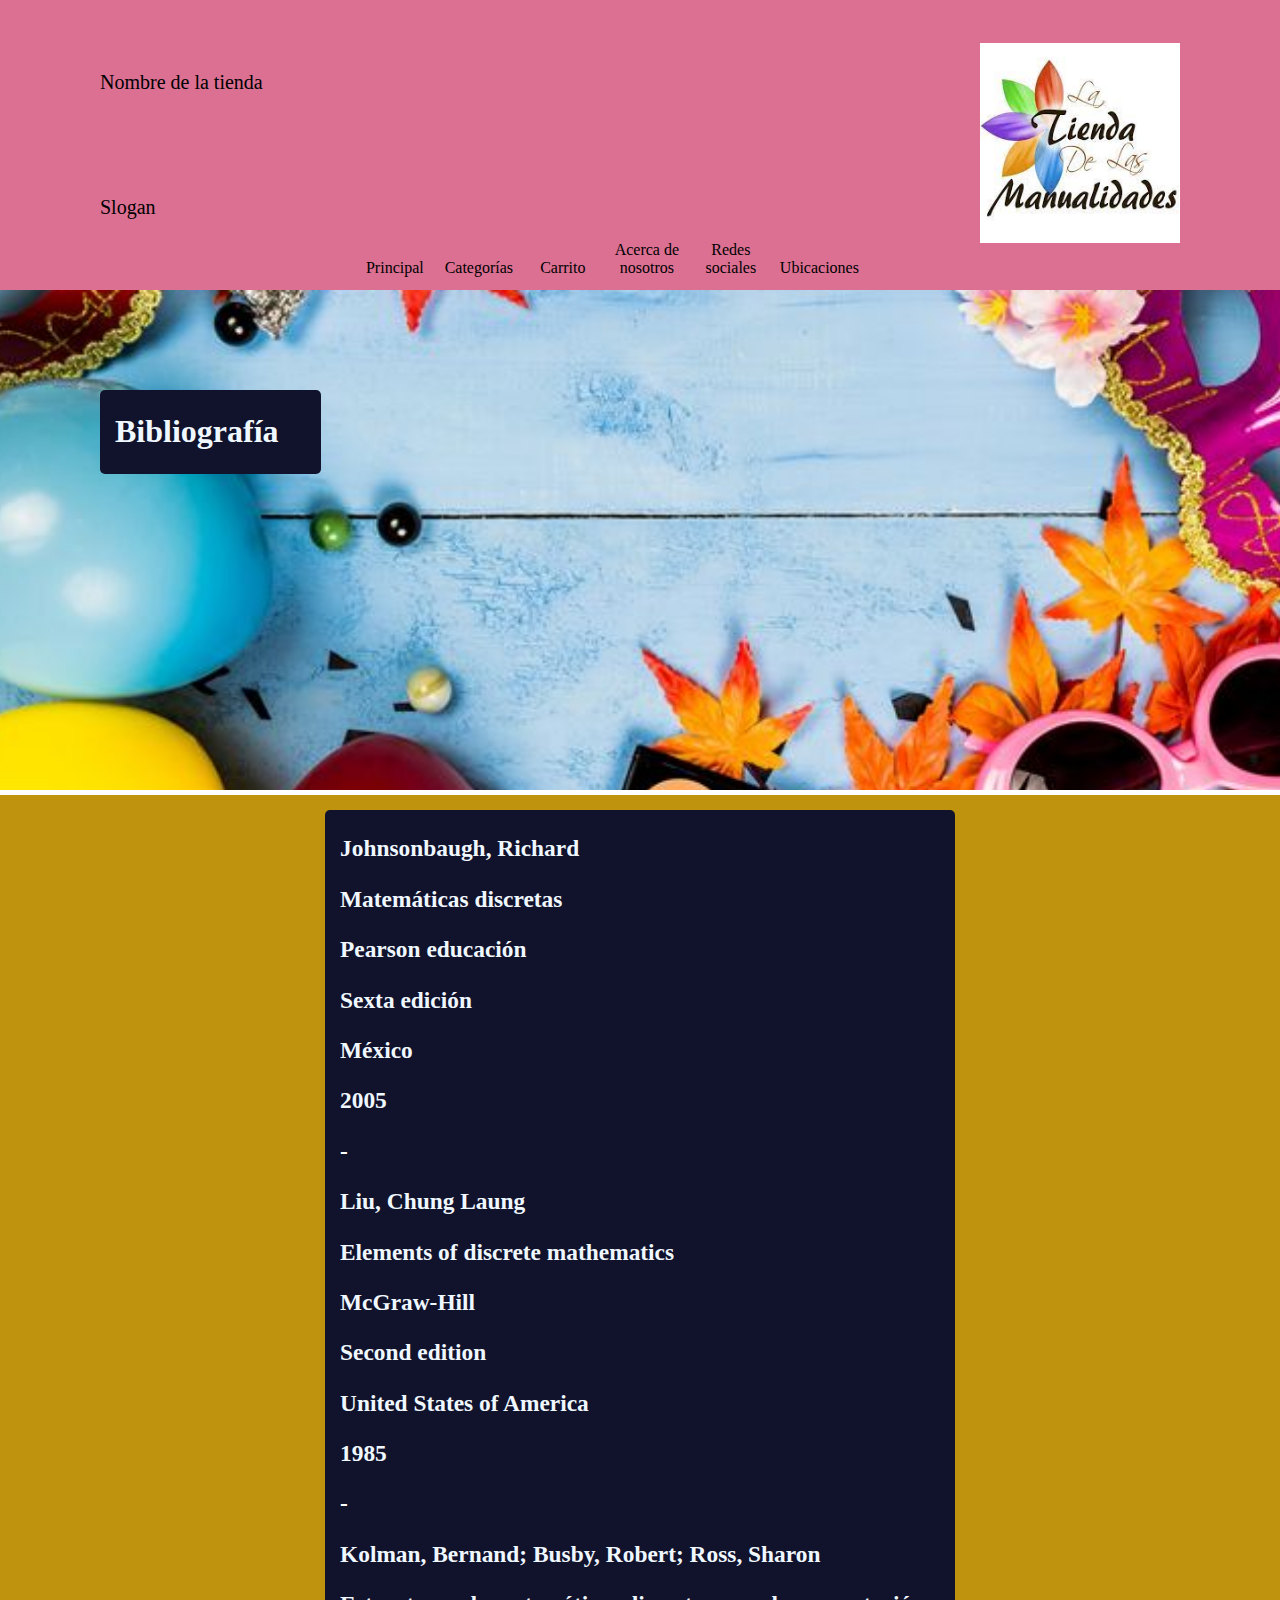
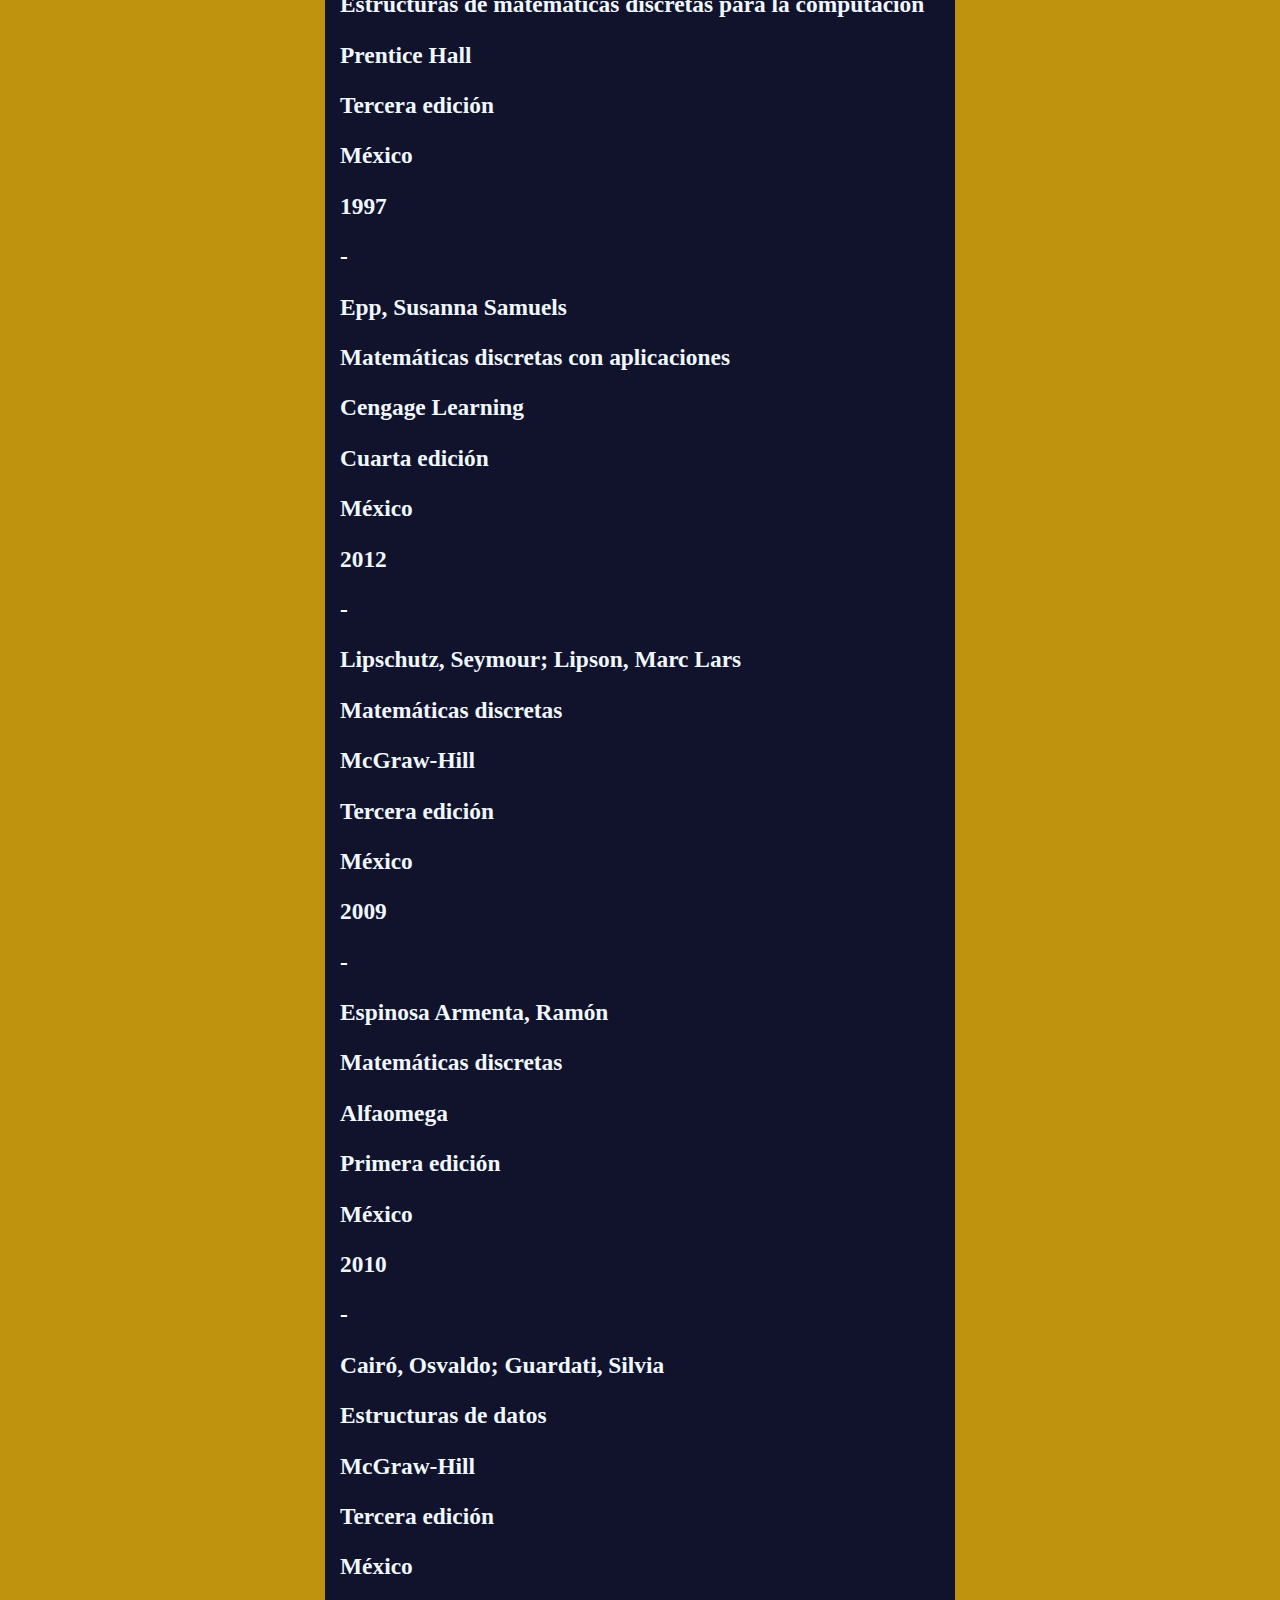
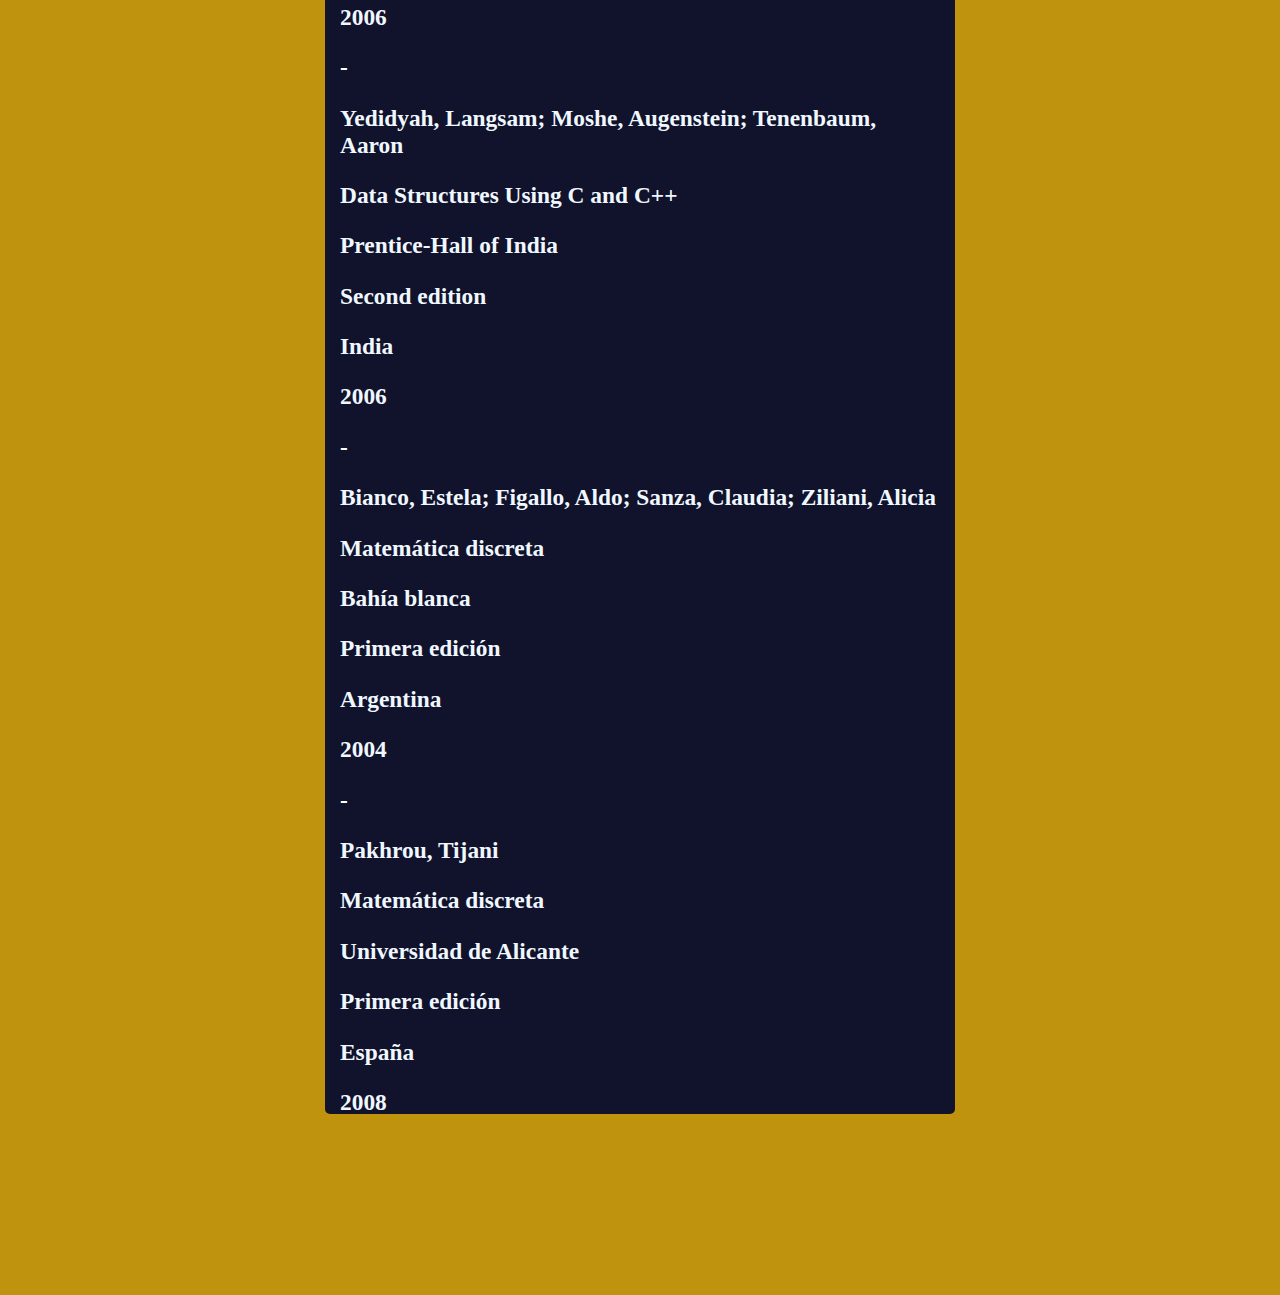
==== bibliografia.html @ 14a34b99 "Base del proyecto" ====
<!DOCTYPE html>
<html>

<head>
    <meta charset="UTF-8">
    <meta http-equiv="X-UA-Compatible" content="IE=edge">
    <title>Bibliografía</title>
    <meta name="viewport" content="width=device-width, initial-scale=1">
    <link rel="stylesheet" href="recursos/home.css"/>
    <link rel="stylesheet" href="recursos/nav.css"/>
    <link rel="stylesheet" href="recursos/common.css"/>
    <link rel="stylesheet" href="recursos/bibliografia.css"/>
    
</head>
    <div class="encabezado">
            
            <div class="portada">
                <div class="port-1">Nombre de la tienda</div> 
                <div class="port-2">Slogan</div>
            </div>

            <div class="atajos">
                <div class="link-nav">
                    <a href="index.html">Principal</a>
                </div>
                <div class="link-nav">
                    <a href="conceptos.html">Categorías</a>
                </div>
                <div class="link-nav">
                    <a href="ejemplos.html">Carrito</a>
                </div>
                <div class="link-nav">
                    <a href="ejercicios.html">Acerca de nosotros</a>
                </div>
                <div class="link-nav">
                    <a href="video.html">Redes sociales</a>
                </div>
                <div class="link-nav">
                    <a href="sw.html">Ubicaciones</a>
                 </div>                
            </div>

            <div class="logo-unam">
                <div class="logounam">
                    <img src="imagenes/logo.jpg" alt="Logo" width="200px" height="200px">                </div>
            </div>
    </div>
    <div class="seccion-intro">
        <div class="top-heading">
            <h1 style="color: aliceblue;">Bibliografía</h1>
        </div>
        
    </div>

    
<body>
    <div class="blank"></div> 
    <div class="fondo">
        <div class="biblio">
            <h3 style="color: aliceblue;">Johnsonbaugh, Richard</h3>
            <h3 style="color: aliceblue;">Matemáticas discretas</h3>
            <h3 style="color: aliceblue;">Pearson educación</h3>
            <h3 style="color: aliceblue;">Sexta edición</h3>
            <h3 style="color: aliceblue;">México</h3>
            <h3 style="color: aliceblue;">2005</h3>
            <h3>-</h3>
            <h3 style="color: aliceblue;">Liu, Chung Laung</h3>
            <h3 style="color: aliceblue;">Elements of discrete mathematics</h3>
            <h3 style="color: aliceblue;">McGraw-Hill</h3>
            <h3 style="color: aliceblue;">Second edition</h3>
            <h3 style="color: aliceblue;">United States of America</h3>
            <h3 style="color: aliceblue;">1985</h3>
            <h3>-</h3>
            <h3 style="color: aliceblue;">Kolman, Bernand; Busby, Robert; Ross, Sharon</h3>
            <h3 style="color: aliceblue;">Estructuras de matemáticas discretas para la computación</h3>
            <h3 style="color: aliceblue;">Prentice Hall</h3>
            <h3 style="color: aliceblue;">Tercera edición</h3>
            <h3 style="color: aliceblue;">México</h3>
            <h3 style="color: aliceblue;">1997</h3>
            <h3>-</h3>
            <h3 style="color: aliceblue;">Epp, Susanna Samuels</h3>
            <h3 style="color: aliceblue;">Matemáticas discretas con aplicaciones</h3>
            <h3 style="color: aliceblue;">Cengage Learning</h3>
            <h3 style="color: aliceblue;">Cuarta edición</h3>
            <h3 style="color: aliceblue;">México</h3>
            <h3 style="color: aliceblue;">2012</h3>
            <h3>-</h3>
            <h3 style="color: aliceblue;">Lipschutz, Seymour; Lipson, Marc Lars</h3>
            <h3 style="color: aliceblue;">Matemáticas discretas</h3>
            <h3 style="color: aliceblue;">McGraw-Hill</h3>
            <h3 style="color: aliceblue;">Tercera edición</h3>
            <h3 style="color: aliceblue;">México</h3>
            <h3 style="color: aliceblue;">2009</h3>
            <h3>-</h3>
            <h3 style="color: aliceblue;">Espinosa Armenta, Ramón</h3>
            <h3 style="color: aliceblue;">Matemáticas discretas</h3>
            <h3 style="color: aliceblue;">Alfaomega</h3>
            <h3 style="color: aliceblue;">Primera edición</h3>
            <h3 style="color: aliceblue;">México</h3>
            <h3 style="color: aliceblue;">2010</h3>
            <h3>-</h3>
            <h3 style="color: aliceblue;">Cairó, Osvaldo; Guardati, Silvia</h3>
            <h3 style="color: aliceblue;">Estructuras de datos</h3>
            <h3 style="color: aliceblue;">McGraw-Hill</h3>
            <h3 style="color: aliceblue;">Tercera edición</h3>
            <h3 style="color: aliceblue;">México</h3>
            <h3 style="color: aliceblue;">2006</h3>
            <h3>-</h3>
            <h3 style="color: aliceblue;">Yedidyah, Langsam; Moshe, Augenstein; Tenenbaum, Aaron</h3>
            <h3 style="color: aliceblue;">Data Structures Using C and C++</h3>
            <h3 style="color: aliceblue;">Prentice-Hall of India</h3>
            <h3 style="color: aliceblue;">Second edition</h3>
            <h3 style="color: aliceblue;">India</h3>
            <h3 style="color: aliceblue;">2006</h3>
            <h3>-</h3>
            <h3 style="color: aliceblue;">Bianco, Estela; Figallo, Aldo; Sanza, Claudia; Ziliani, Alicia</h3>
            <h3 style="color: aliceblue;">Matemática discreta</h3>
            <h3 style="color: aliceblue;">Bahía blanca</h3>
            <h3 style="color: aliceblue;">Primera edición</h3>
            <h3 style="color: aliceblue;">Argentina</h3>
            <h3 style="color: aliceblue;">2004</h3>
            <h3>-</h3>
            <h3 style="color: aliceblue;">Pakhrou, Tijani</h3>
            <h3 style="color: aliceblue;">Matemática discreta</h3>
            <h3 style="color: aliceblue;">Universidad de Alicante</h3>
            <h3 style="color: aliceblue;">Primera edición</h3>
            <h3 style="color: aliceblue;">España</h3>
            <h3 style="color: aliceblue;">2008</h3>
        </div>
    </div>
</body>

</html>
---- recursos/home.css ----
/*Hero section*/
.seccion-intro{
    background-image: url(../imagenes/portada.jpg);
    padding: 100px;
    height: 300px;
    background-attachment: fixed;
    background-position: center;
    background-repeat: no-repeat;
    background-size: cover;
}

.seccion-intro > .top-heading{
    padding: 2px 15px;
    background-color: #11122b;
    color: #cbcbcb;
    width: 191px;
    border-radius: 5px;
}
.seccion-intro > .bottom-heading{
    font-size: 20px;
    padding: 2px 15px;
    background-color: red;
    color: #11122b;
    margin-top: 15px;
    width: 600px;
    border-radius: 5px;
}
.blank{
    height: 5px;
}
.relleno{
    font-size: 30px;
    height: 1000px;
    padding: 50px;
    background-color: cornflowerblue;
}
.doc{
    padding-left: 30px;
    padding-top: 30px;
}
.doc a{
    font-size: 30px;
    color: #11122b;
    text-decoration: none;
    transition: 1s;
}
.doc a:hover{
    color: black;
    letter-spacing: 1px;
    text-decoration: underline;
}
---- recursos/nav.css ----
body{
    margin: 0px;
}
.logo-unam{
    color: white;
}

.logo-fi{
    color: white;
}

.encabezado{
    height: 170px;
    background-color: palevioletred;
    color: black;
    display: flex;
    justify-content: space-between;
    align-items: center;
    padding-top: 60px;
    padding-bottom: 60px;
    padding-right: 100px;
    padding-left: 100px;
}

.portada{
    height: 250px;
    background-color: palevioletred;
    display: grid;
    align-items: center;
}

.port-1{
    font-size: 20px;
}
.port-2{
    font-size: 20px;
}
.port-3{
    font-size: 20px;
}

.center-column{
    display: grid;
    grid-template-columns: 1fr;
}
.link-nav{
    width: 70px;
    text-align: center;
    padding-left: 7px;
    padding-right: 7px;
}
.link-nav a{
    color: black;
    text-decoration: none;
    transition: 1s;
}
.link-nav a:hover{
    color: red;
    letter-spacing: 1px;
    text-decoration: underline;
}
.port{
    font-size: 20px;
    display: flex;
    justify-content: space-between;
}

.atajos{
    height: 264px;
    display: flex;
    justify-content: space-between;
    align-items: flex-end;
    padding-right: 33px;
}
---- recursos/common.css ----
/*Common styles*/
---- recursos/bibliografia.css ----
.biblio{
    font-size: 20px;
    padding: 2px 15px;
    background-color: #11122b;
    color: white;
    margin-top: 15px;
    width: 600px;
    border-radius: 5px;
    height: 3500px;
}
.fondo{
    height: 3700px;
    background-color: #bf930d;
    display: flex;
    justify-content: space-around;

}
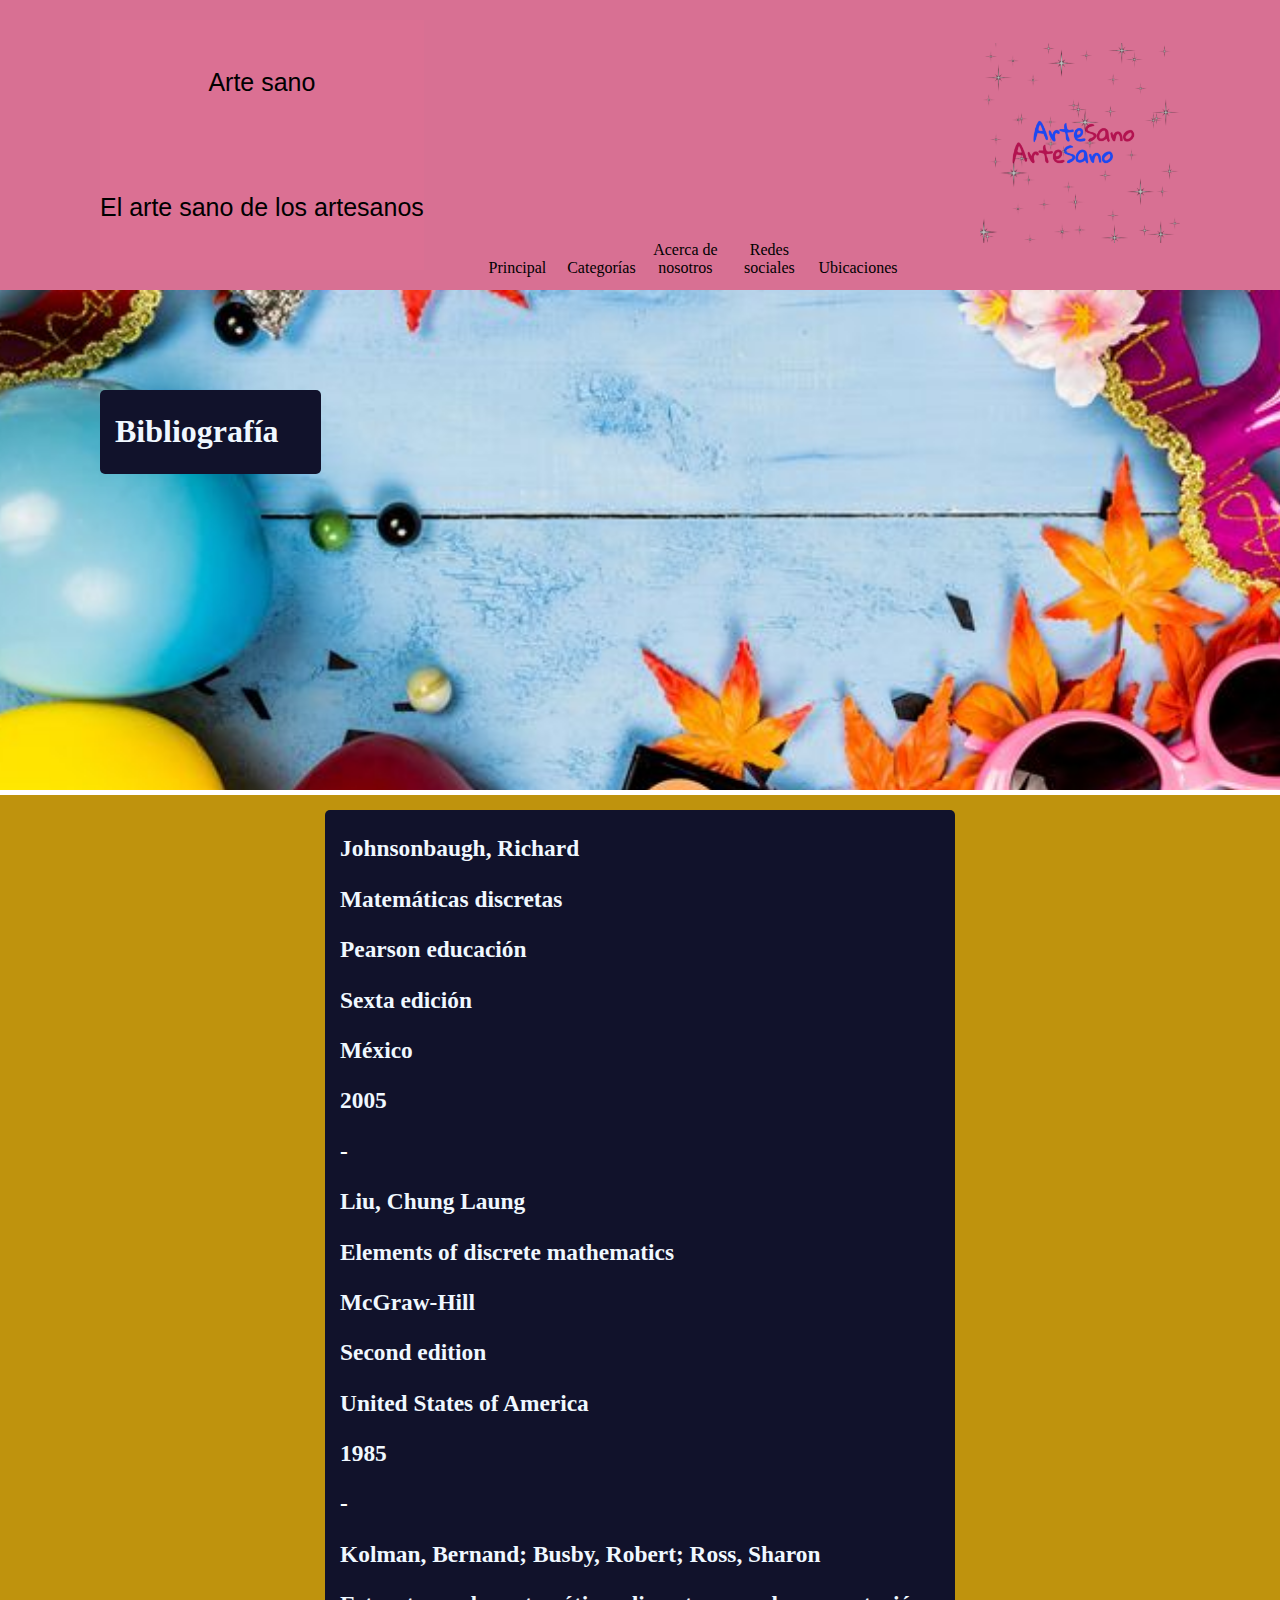
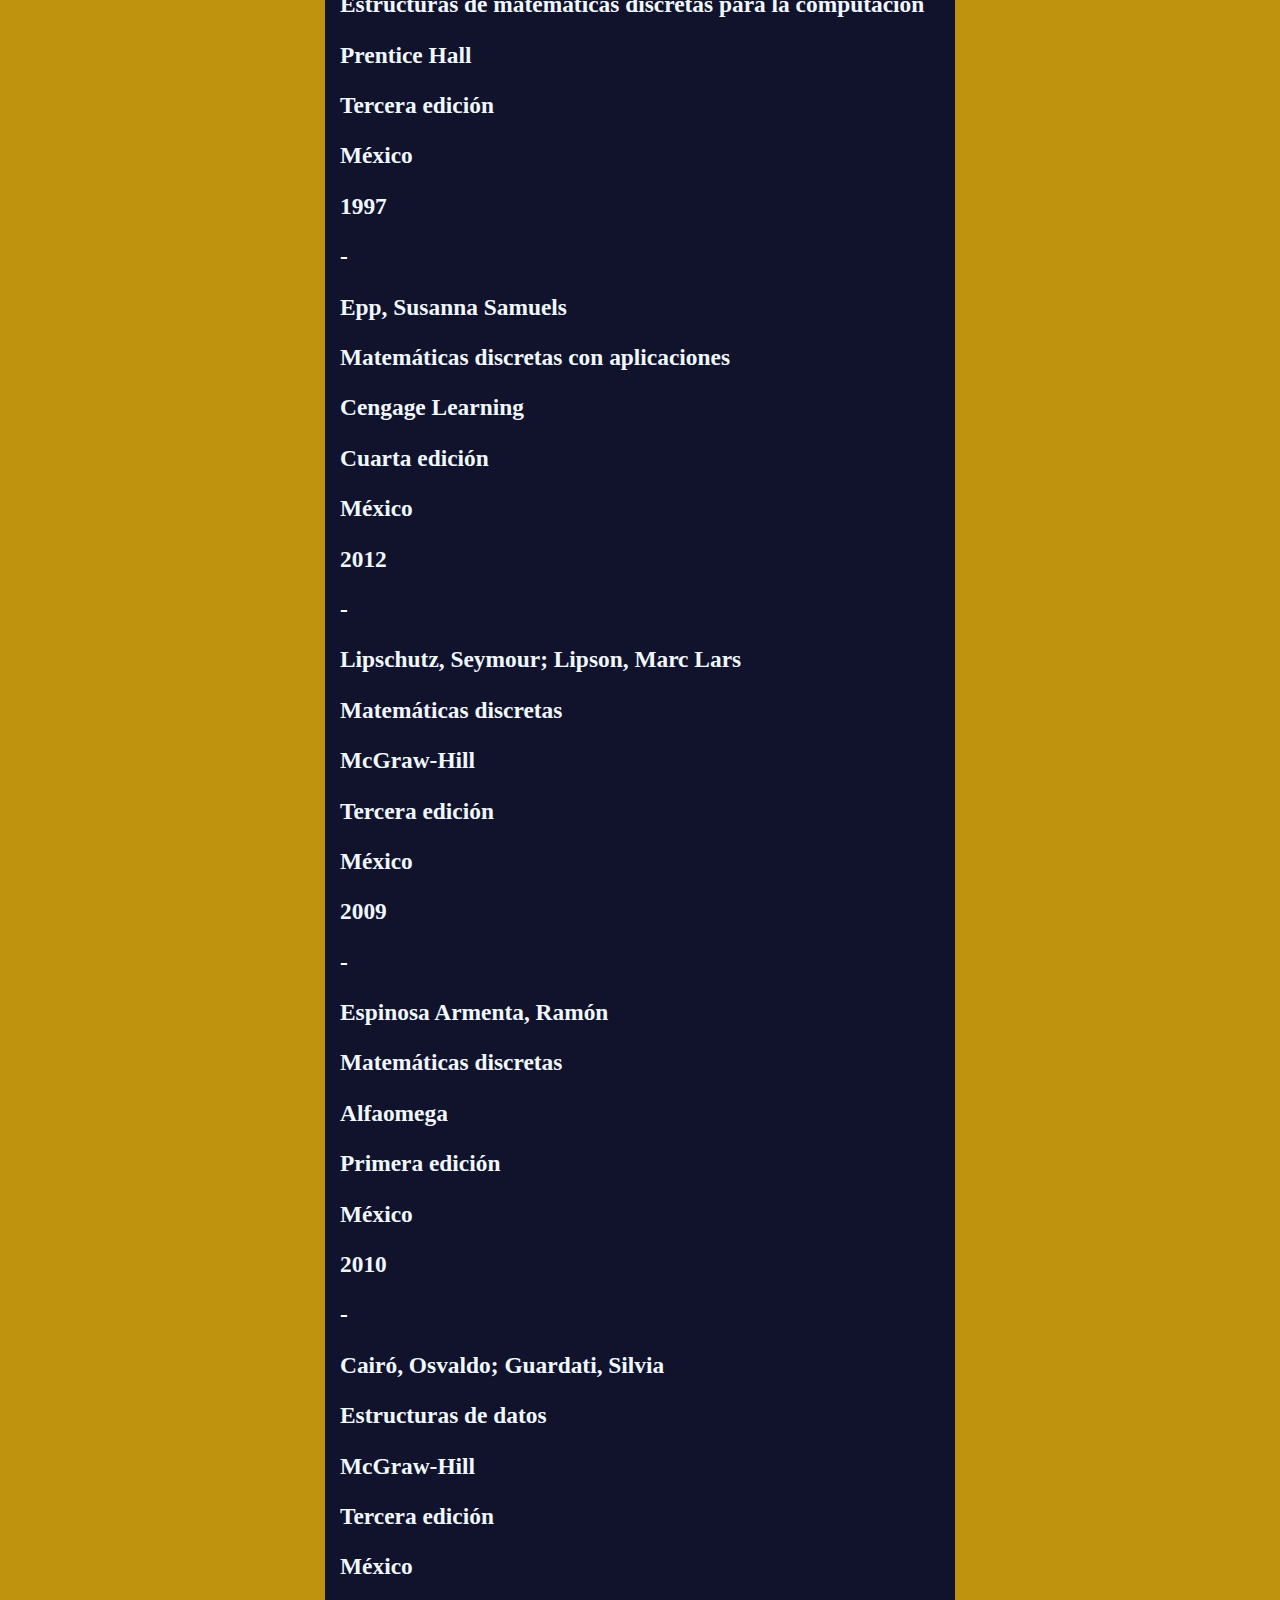
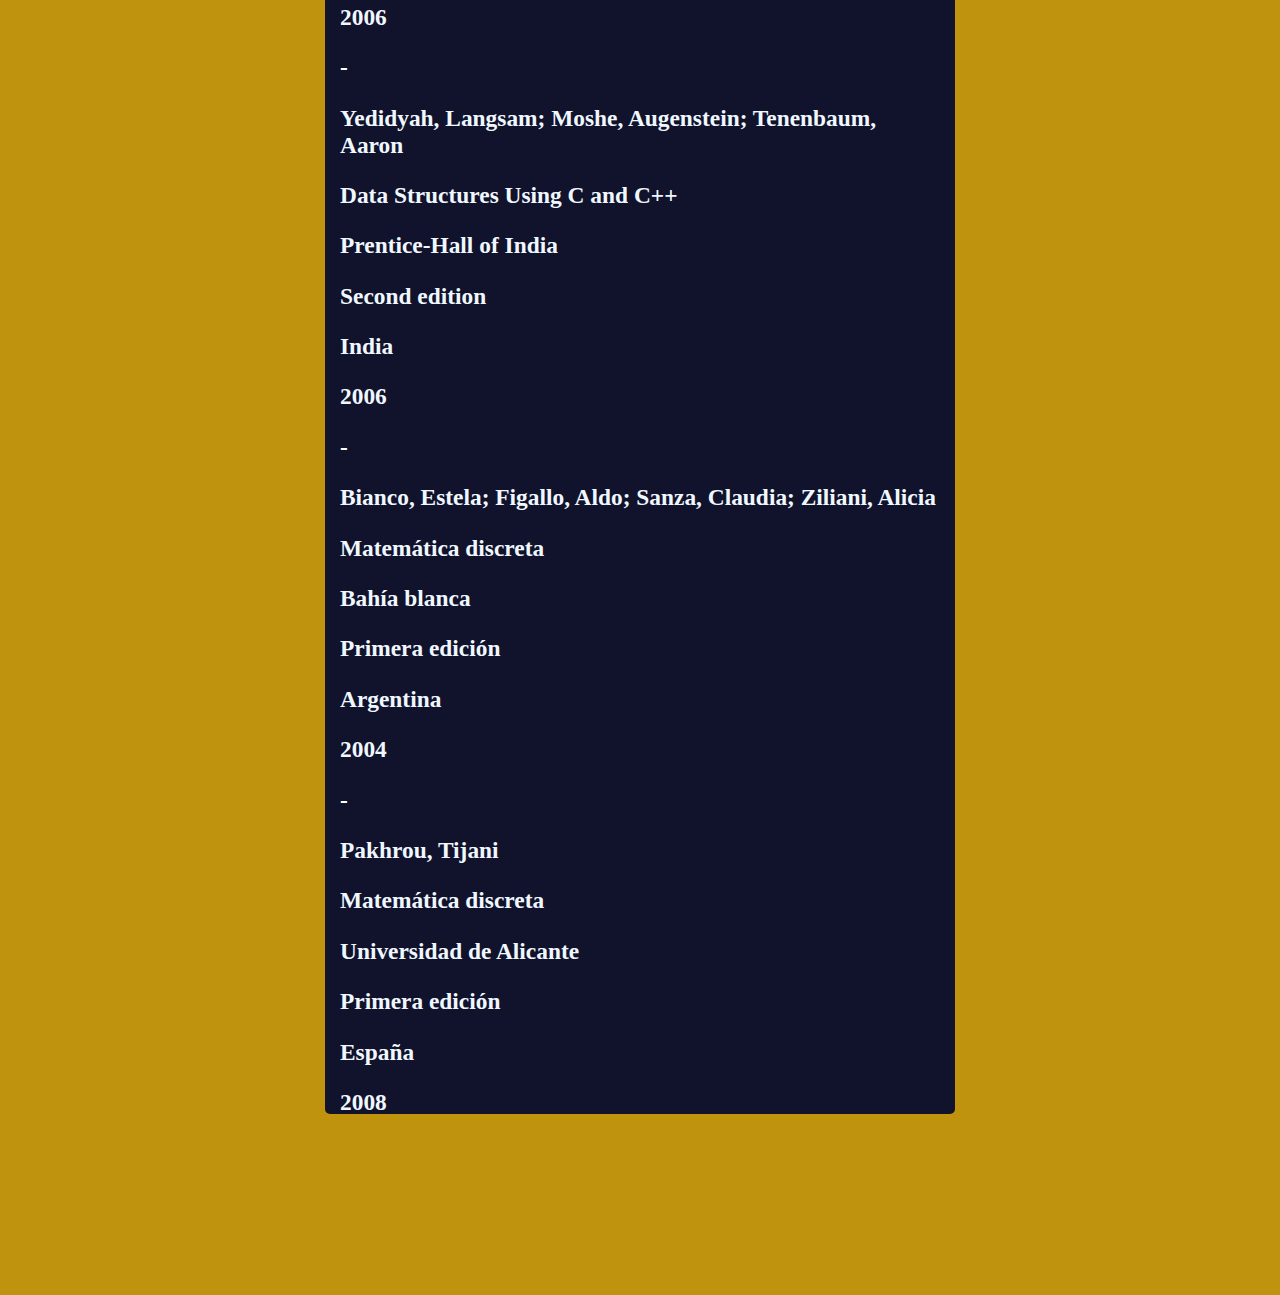
==== commit cc464778: "Diseño finalizado" ====
--- a/bibliografia.html
+++ b/bibliografia.html
@@ -15,8 +15,8 @@
     <div class="encabezado">
             
             <div class="portada">
-                <div class="port-1">Nombre de la tienda</div> 
-                <div class="port-2">Slogan</div>
+                <div class="port-1">Arte sano</div> 
+                <div class="port-2">El arte sano de los artesanos</div>
             </div>
 
             <div class="atajos">
@@ -24,25 +24,23 @@
                     <a href="index.html">Principal</a>
                 </div>
                 <div class="link-nav">
-                    <a href="conceptos.html">Categorías</a>
+                    <a href="categorias.html">Categorías</a>
+                </div>
+               
+                <div class="link-nav">
+                    <a href="aboutus.html">Acerca de nosotros</a>
                 </div>
                 <div class="link-nav">
-                    <a href="ejemplos.html">Carrito</a>
+                    <a href="redes.html">Redes sociales</a>
                 </div>
                 <div class="link-nav">
-                    <a href="ejercicios.html">Acerca de nosotros</a>
-                </div>
-                <div class="link-nav">
-                    <a href="video.html">Redes sociales</a>
-                </div>
-                <div class="link-nav">
-                    <a href="sw.html">Ubicaciones</a>
+                    <a href="ubicaciones.html">Ubicaciones</a>
                  </div>                
             </div>
 
             <div class="logo-unam">
                 <div class="logounam">
-                    <img src="imagenes/logo.jpg" alt="Logo" width="200px" height="200px">                </div>
+                    <img src="imagenes/logo.png" alt="Logo" width="200px" height="200px">                </div>
             </div>
     </div>
     <div class="seccion-intro">
--- a/recursos/nav.css
+++ b/recursos/nav.css
@@ -12,7 +12,7 @@
 
 .encabezado{
     height: 170px;
-    background-color: palevioletred;
+    background-color: #d87093;
     color: black;
     display: flex;
     justify-content: space-between;
@@ -31,10 +31,16 @@
 }
 
 .port-1{
-    font-size: 20px;
+    font-family: 'Trebuchet MS', 'Lucida Sans Unicode', 'Lucida Grande', 'Lucida Sans', Arial, sans-serif;
+    font-size: 25px;
+    display: flex;
+    justify-content: center;
 }
 .port-2{
-    font-size: 20px;
+    font-family: 'Trebuchet MS', 'Lucida Sans Unicode', 'Lucida Grande', 'Lucida Sans', Arial, sans-serif;
+    font-size: 25px;
+    display: flex;
+    justify-content: center;
 }
 .port-3{
     font-size: 20px;
